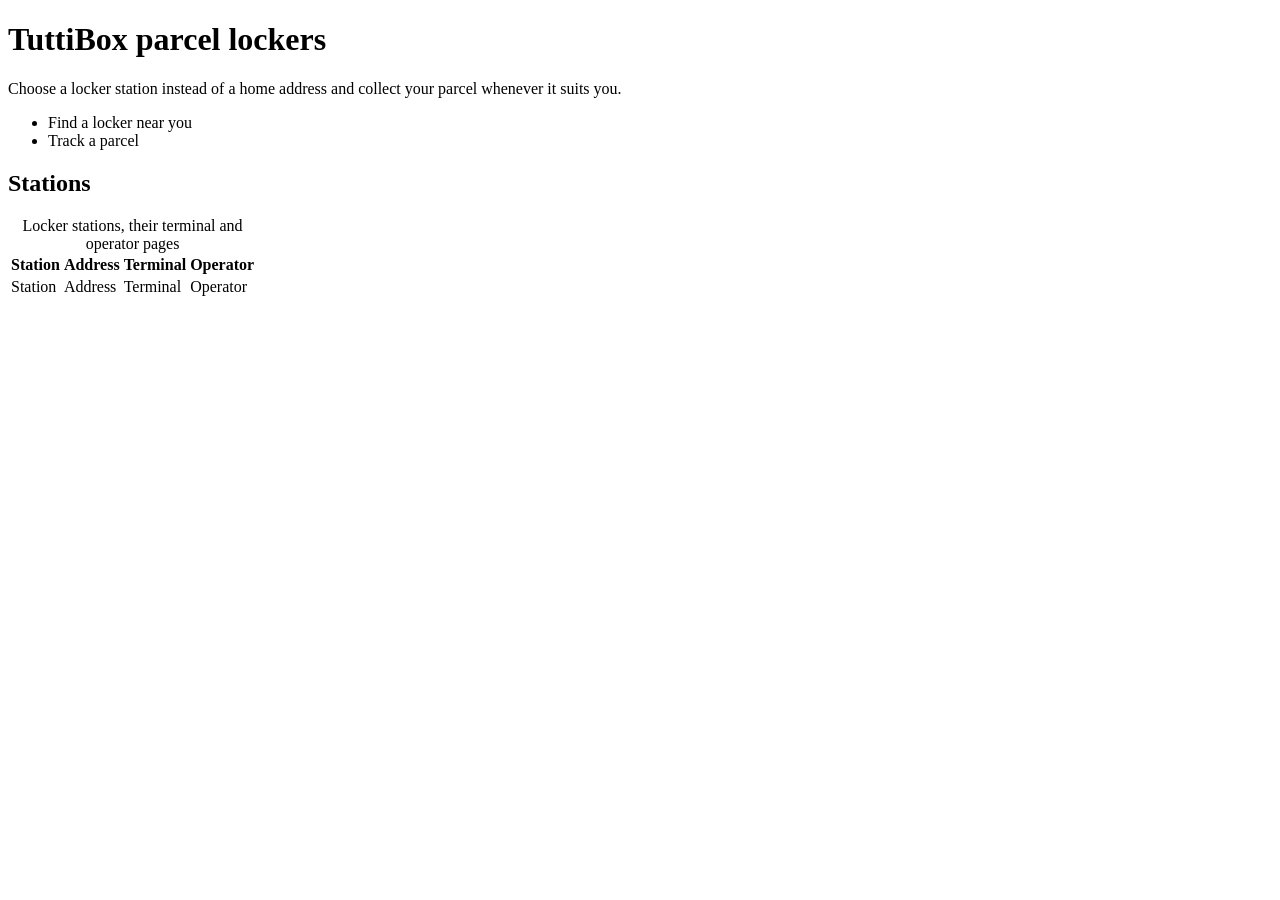
==== HW1-124834/src/main/resources/templates/index.html @ 2c394cdc "Add project folder HW1-124834" ====
<!DOCTYPE html>
<html lang="en" xmlns:th="http://www.thymeleaf.org">
<head th:replace="~{fragments :: head('TuttiBox')}"></head>
<body>
<header th:replace="~{fragments :: header}"></header>
<main>
    <h1>TuttiBox parcel lockers</h1>
    <p>Choose a locker station instead of a home address and collect your parcel whenever it suits you.</p>
    <ul>
        <li><a th:href="@{/search}">Find a locker near you</a></li>
        <li><a th:href="@{/track}">Track a parcel</a></li>
    </ul>

    <h2>Stations</h2>
    <table>
        <caption>Locker stations, their terminal and operator pages</caption>
        <thead>
        <tr><th scope="col">Station</th><th scope="col">Address</th><th scope="col">Terminal</th><th scope="col">Operator</th></tr>
        </thead>
        <tbody>
        <tr th:each="s : ${stations}">
            <td th:text="${s.name()}">Station</td>
            <td th:text="${s.address()}">Address</td>
            <td><a th:href="@{/terminal/{id}(id=${s.id()})}" th:text="|Terminal at ${s.name()}|">Terminal</a></td>
            <td><a th:href="@{/operator/{id}(id=${s.id()})}" th:text="|Operator page for ${s.name()}|">Operator</a></td>
        </tr>
        </tbody>
    </table>
</main>
</body>
</html>
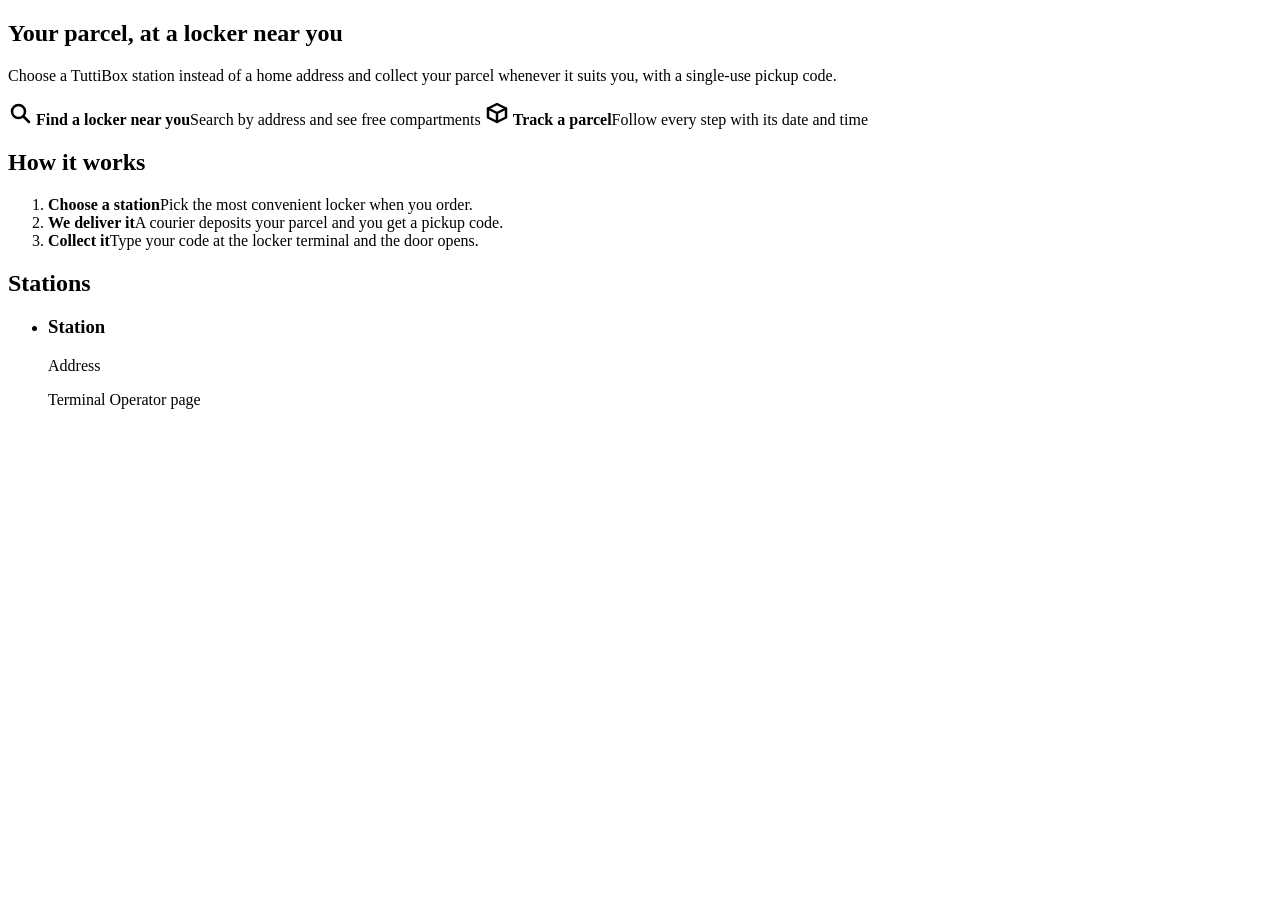
==== commit b42fba67: "finishing the documentation and updating the UI" ====
--- a/HW1-124834/src/main/resources/templates/index.html
+++ b/HW1-124834/src/main/resources/templates/index.html
@@ -4,28 +4,42 @@
 <body>
 <header th:replace="~{fragments :: header}"></header>
 <main>
-    <h1>TuttiBox parcel lockers</h1>
-    <p>Choose a locker station instead of a home address and collect your parcel whenever it suits you.</p>
-    <ul>
-        <li><a th:href="@{/search}">Find a locker near you</a></li>
-        <li><a th:href="@{/track}">Track a parcel</a></li>
-    </ul>
+    <section class="hero">
+        <div>
+            <h1>Your parcel, at a locker near you</h1>
+            <p class="lead">Choose a TuttiBox station instead of a home address and collect your parcel
+                whenever it suits you, with a single-use pickup code.</p>
+        </div>
+        <div class="actions">
+            <a class="card action" th:href="@{/search}">
+                <span class="icon-circle" aria-hidden="true"><svg viewBox="0 0 24 24" width="24" height="24" fill="none" stroke="currentColor" stroke-width="2.5" stroke-linecap="round"><circle cx="10.5" cy="10.5" r="6.5"/><path d="M15.5 15.5 21 21"/></svg></span>
+                <span><strong>Find a locker near you</strong><span>Search by address and see free compartments</span></span>
+            </a>
+            <a class="card action" th:href="@{/track}">
+                <span class="icon-circle" aria-hidden="true"><svg viewBox="0 0 24 24" width="24" height="24" fill="none" stroke="currentColor" stroke-width="2.5" stroke-linecap="round" stroke-linejoin="round"><path d="M3 7.5 12 3l9 4.5v9L12 21l-9-4.5z"/><path d="M3 7.5 12 12l9-4.5M12 12v9"/></svg></span>
+                <span><strong>Track a parcel</strong><span>Follow every step with its date and time</span></span>
+            </a>
+        </div>
+    </section>
+
+    <h2>How it works</h2>
+    <ol class="steps">
+        <li class="card"><strong>Choose a station</strong><span>Pick the most convenient locker when you order.</span></li>
+        <li class="card"><strong>We deliver it</strong><span>A courier deposits your parcel and you get a pickup code.</span></li>
+        <li class="card"><strong>Collect it</strong><span>Type your code at the locker terminal and the door opens.</span></li>
+    </ol>
 
     <h2>Stations</h2>
-    <table>
-        <caption>Locker stations, their terminal and operator pages</caption>
-        <thead>
-        <tr><th scope="col">Station</th><th scope="col">Address</th><th scope="col">Terminal</th><th scope="col">Operator</th></tr>
-        </thead>
-        <tbody>
-        <tr th:each="s : ${stations}">
-            <td th:text="${s.name()}">Station</td>
-            <td th:text="${s.address()}">Address</td>
-            <td><a th:href="@{/terminal/{id}(id=${s.id()})}" th:text="|Terminal at ${s.name()}|">Terminal</a></td>
-            <td><a th:href="@{/operator/{id}(id=${s.id()})}" th:text="|Operator page for ${s.name()}|">Operator</a></td>
-        </tr>
-        </tbody>
-    </table>
+    <ul class="stations">
+        <li class="card station" th:each="s : ${stations}">
+            <h3 th:text="${s.name()}">Station</h3>
+            <p class="addr" th:text="${s.address()}">Address</p>
+            <div class="links">
+                <a class="pill-link" th:href="@{/terminal/{id}(id=${s.id()})}">Terminal<span class="sr-only" th:text="| at ${s.name()}|"></span></a>
+                <a class="pill-link" th:href="@{/operator/{id}(id=${s.id()})}">Operator page<span class="sr-only" th:text="| for ${s.name()}|"></span></a>
+            </div>
+        </li>
+    </ul>
 </main>
 </body>
 </html>
